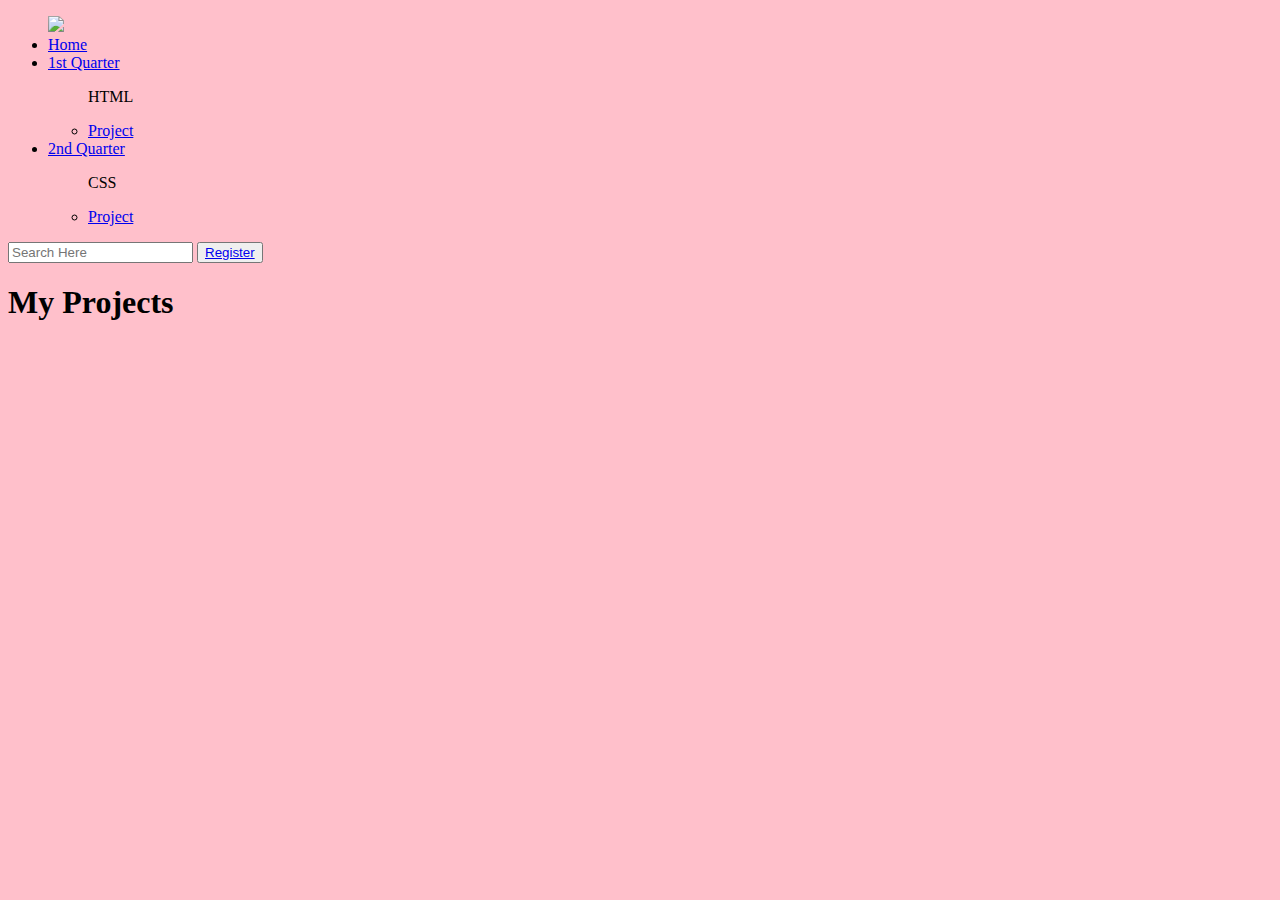
==== mainpage1.html @ 757202e5 "Add files via upload" ====
<!DOCTYPE html>
<html lang="en">

    <head>
        <meta charset="utf-8">
        <meta name="viewport" content="width=device-width, intial-scale=1">

        <link href="https://cdn.jsdelivr.net/npm/bootstrap@5.3.2/dist/css/bootstrap.min.css" rel="stylesheet" integrity="sha384-T3c6CoIi6uLrA9TneNEoa7RxnatzjcDSCmG1MXxSR1GAsXEV/Dwwykc2MPK8M2HN" crossorigin="anonymous">
        <script src="https://cdn.jsdelivr.net/npm/bootstrap@5.3.3/dist/js/bootstrap.bundle.min.js" integrity="sha384-YvpcrYf0tY3lHB60NNkmXc5s9fDVZLESaAA55NDzOxhy9GkcIdslK1eN7N6jIeHz" crossorigin="anonymous"></script>

        <!--GFonts-->
        <link rel="preconnect" href="https://fonts.googleapis.com">
        <link rel="preconnect" href="https://fonts.gstatic.com" crossorigin>
        <link href="https://fonts.googleapis.com/css2?family=Grape+Nuts&family=Playpen+Sans:wght@400;500&display=swap" rel="stylesheet">
        <title>Quiz 2</title>

        <style type="text/css">

            /*====Font Styling====*/
            body  {
                  background-color:pink;
                  font-family:Lobster;
                  }

        </style>
    </head>

    <body>
        <nav class="sticky-top mb-3 d-md-flex d-none navbar navbar-expand-sm navbar-dark bg-dark">
            <div class="container-fluid">

                <div class="collapse navbar-collapse d-flex flex-row justify-content-between">

                    <ul class="navbar-nav">

                        <div class="navbar-brand">
                            <img class="rounded-circle" height="50" src="https://i.guim.co.uk/img/media/d0105731685e5b2b3daecf2fa00c9affaba832f1/0_0_2560_1536/master/2560.jpg?width=1200&height=1200&quality=85&auto=format&fit=crop&s=8c7cd83e84ab106b0f522125757603a0">
                        </div>

                        <li class="nav-item">
                            <a class="nav-link active mt-2" href="#">Home</a>
                        </li>

                        <li class="nav-item dropdown">
                            <a class="nav-link dropdown-toggle mt-2" href="#" role="button" data-bs-toggle="dropdown">1st Quarter</a>

                            <ul class="dropdown-menu text-muted">
                                <p class="mx-2">HTML</p>
                                <li><a class="dropdown-item" href="page2.html">Project</a></li>
                            </ul>
                        </li>

                        <li class="nav-item dropdown">
                            <a class="nav-link dropdown-toggle mt-2" href="#" role="button" data-bs-toggle="dropdown">2nd Quarter</a>

                            <ul class="dropdown-menu text-muted">
                                <p class="mx-2">CSS</p>
                                <li><a class="dropdown-item" href="page3.html">Project</a></li>
                            </ul>
                        </li>
                    </ul>
                    <form class="d-flex gap-2">
                        <input class="rounded-pill form-control" name="Search" type="text" placeholder="Search Here">
                        <button id="submit" class="btn btn-primary" type="button"><a href="mainpage1.html">Register</a></button>
						</div>
       
                    </form>
                </div>
            </div>
        </nav>
        
        <section id="portfolio" class="px-3">
            <div class="text-center">
                <h1 class="text-random-effect">My Projects

                </h1>

            </div>
        </section>
    </body>
</html>
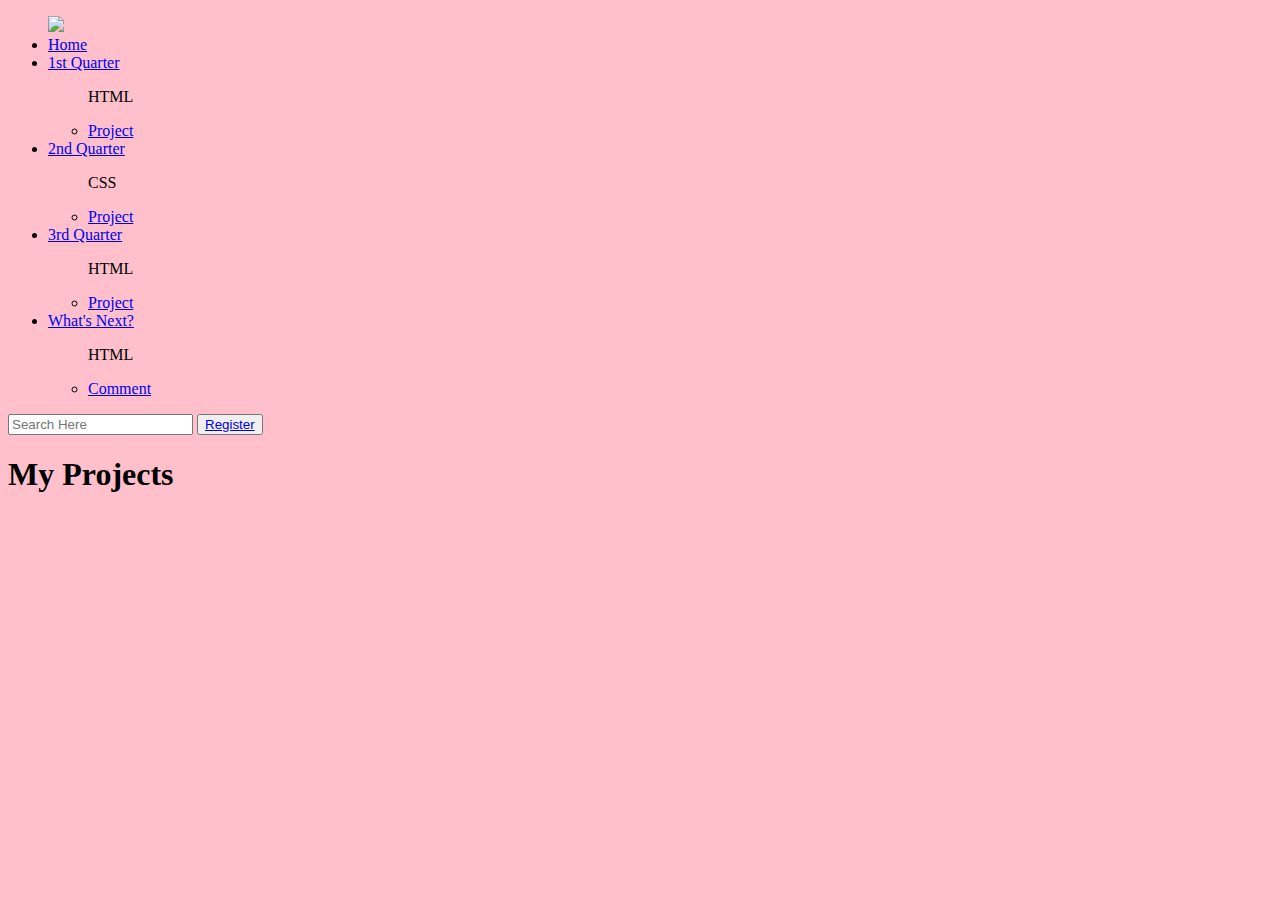
==== commit 4331001f: "Add files via upload" ====
--- a/mainpage1.html
+++ b/mainpage1.html
@@ -58,6 +58,24 @@
                                 <li><a class="dropdown-item" href="page3.html">Project</a></li>
                             </ul>
                         </li>
+						
+						<li class="nav-item dropdown">
+                            <a class="nav-link dropdown-toggle mt-2" href="#" role="button" data-bs-toggle="dropdown">3rd Quarter</a>
+
+                            <ul class="dropdown-menu text-muted">
+                                <p class="mx-2">HTML</p>
+                                <li><a class="dropdown-item" href="page4.html">Project</a></li>
+                            </ul>
+                        </li>
+						
+						<li class="nav-item dropdown">
+                            <a class="nav-link dropdown-toggle mt-2" href="#" role="button" data-bs-toggle="dropdown">What's Next?</a>
+
+                            <ul class="dropdown-menu text-muted">
+                                <p class="mx-2">HTML</p>
+                                <li><a class="dropdown-item" href="WN.html">Comment</a></li>
+                            </ul>
+                        </li>
                     </ul>
                     <form class="d-flex gap-2">
                         <input class="rounded-pill form-control" name="Search" type="text" placeholder="Search Here">
@@ -71,7 +89,7 @@
         
         <section id="portfolio" class="px-3">
             <div class="text-center">
-                <h1 class="text-random-effect">My Projects
+               <h1 class="text-random-effect">My Projects
 
                 </h1>
 
